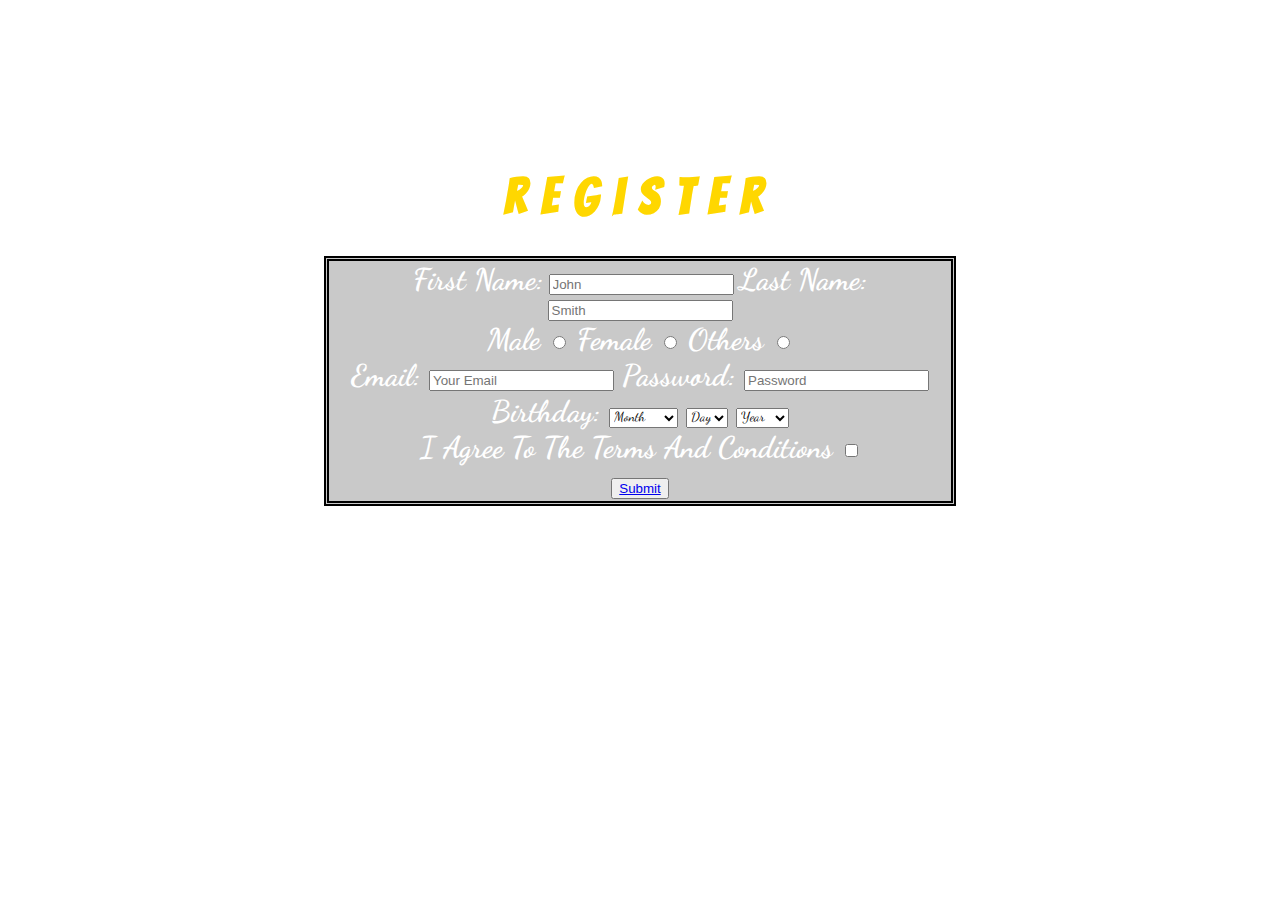
==== form/index.html @ c3101669 "Added thank you page" ====
<!DOCTYPE html>
<html>
<head>
	<title>Registration form</title>
	<!-- <link rel="stylesheet" type="text/css" href="https://maxcdn.bootstrapcdn.com/bootstrap/3.3.7/css/bootstrap.min.css"> -->
	<link rel="stylesheet" type="text/css" href="style.css">
	<link href="https://fonts.googleapis.com/css2?family=Gamja+Flower&display=swap" rel="stylesheet">
	<!-- <link href="https://fonts.googleapis.com/css2?family=Bangers&display=swap" rel="stylesheet"> -->
	<link href="https://fonts.googleapis.com/css2?family=Bangers&family=Dancing+Script:wght@700&display=swap" rel="stylesheet">
</head>
<body>
<h1>Register</h1>
<form class="content">
	<label for="name1"><b>First Name:</b></label>
	<input id="name1" type="text" name="FirstName" placeholder="John" required="">
	<label for="name2"><b>Last Name:</b></label>
	<input id="name2" type="text" name="LastName" required="" placeholder="Smith">
	<br>
	<label> <b>Male</b>
		<input type="radio" name="Gender" value="M">
	</label>
	<label>
		<b>Female</b>
		<input type="radio" name="Gender" value="F">
	</label>
	<label>
		<b>Others</b>
		<input type="radio" name="Gender" value="Others">
	<br>
	
	<label for="Email"><b>Email:</b></label>
	<input id="Email" type="Email" name="emailid" required="" placeholder="Your Email" required="">
	<label for="pass"><b>Password:</b></label>
	<input type="Password" name="pass" id="pass" pattern=".{5,10}" required title="Password must be 5 to 10 charater" required="" placeholder="Password">
	<br>
	<label><b>Birthday:</b>
		
			<select name="Month">
				<option value="0">Month</option>
				<option value="Jan">January</option>
				<option value="Feb">Februrary</option>
				<option value="Mar">March</option>
				<option value="Apr">April</option>
			</select>
		
		
			<select name="day">
				<option value="0">Day</option>
				<option value="1">1</option>
				<option value="2">2</option>
				<option value="3">3</option>
				<option value="4">4</option>
			</select>
		
		
			<select name="year">
				<option value="0">Year</option>
				<option value="1998">1998</option>
				<option value="1999">1999</option>
				<option value="2000">2000</option>
				<option value="2001">2001</option>
			</select>
		
	
	<br>
	<label><b>I agree to the terms and conditions</b>
		<input type="checkbox" name="agree" value="True" required="">
	</label>
	<br>
	<button><a href="thanks.html">Submit</a></button>
	
</form>
</body>
</html>
---- form/style.css ----
label{
	color: #ffffff;
	font-family: 'Dancing Script', cursive;
	font-size: 30px;
}
h1{
	color: gold;
	font-family: 'Bangers', cursive;
	font-size: 50px;
	font-weight: 700;
	letter-spacing: 15px;

}
body{
	background: url(https://images.unsplash.com/photo-1529257414772-1960b7bea4eb?ixlib=rb-1.2.1&ixid=eyJhcHBfaWQiOjEyMDd9&auto=format&fit=crop&w=1050&q=80);
	background-position: center; 
	background-size: cover;
	background-repeat: no-repeat;
	text-align: center;
	padding-top: 10%;
	 
}
form{
	font-family: 'Dancing Script', cursive;
	font-size: 20px;
}

select {
	font-family: 'Dancing Script', cursive;
}
html{
	height: 100%;
}
.content{
	text-align: center;
	text-transform: capitalize;
	border: solid;
	border-color: black;
	border-style: double;
	border-width: 5px;
	border-spacing: 20px;
	margin-left: 25%;
	margin-right: 25%;
	background-color: rgba(148,148,148,0.5);
}
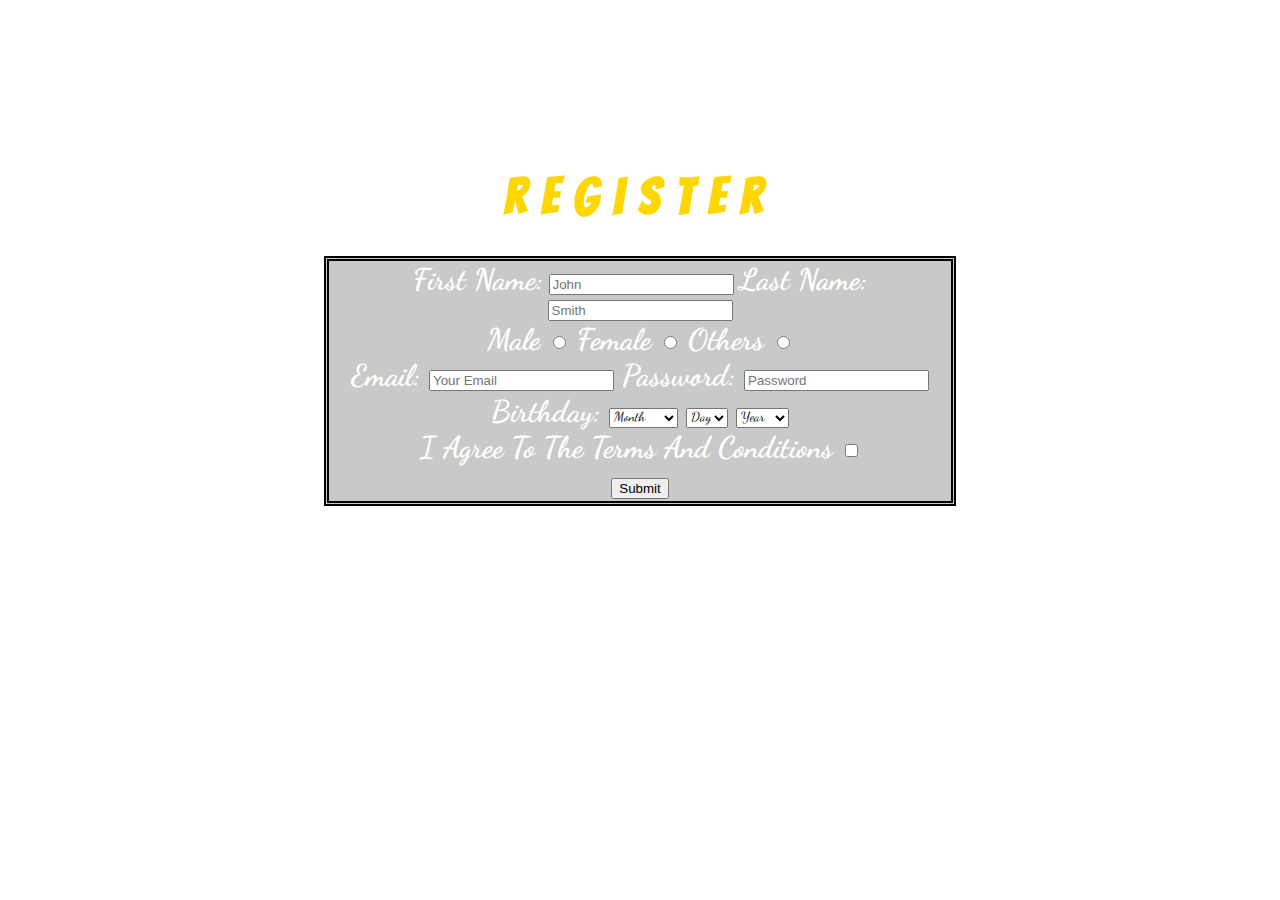
==== commit 41a0c9f4: "fixed buttonn validation" ====
--- a/form/index.html
+++ b/form/index.html
@@ -67,7 +67,7 @@
 		<input type="checkbox" name="agree" value="True" required="">
 	</label>
 	<br>
-	<button><a href="thanks.html">Submit</a></button>
+	<a href="thanks.html"><button>Submit</button></a>
 	
 </form>
 </body>
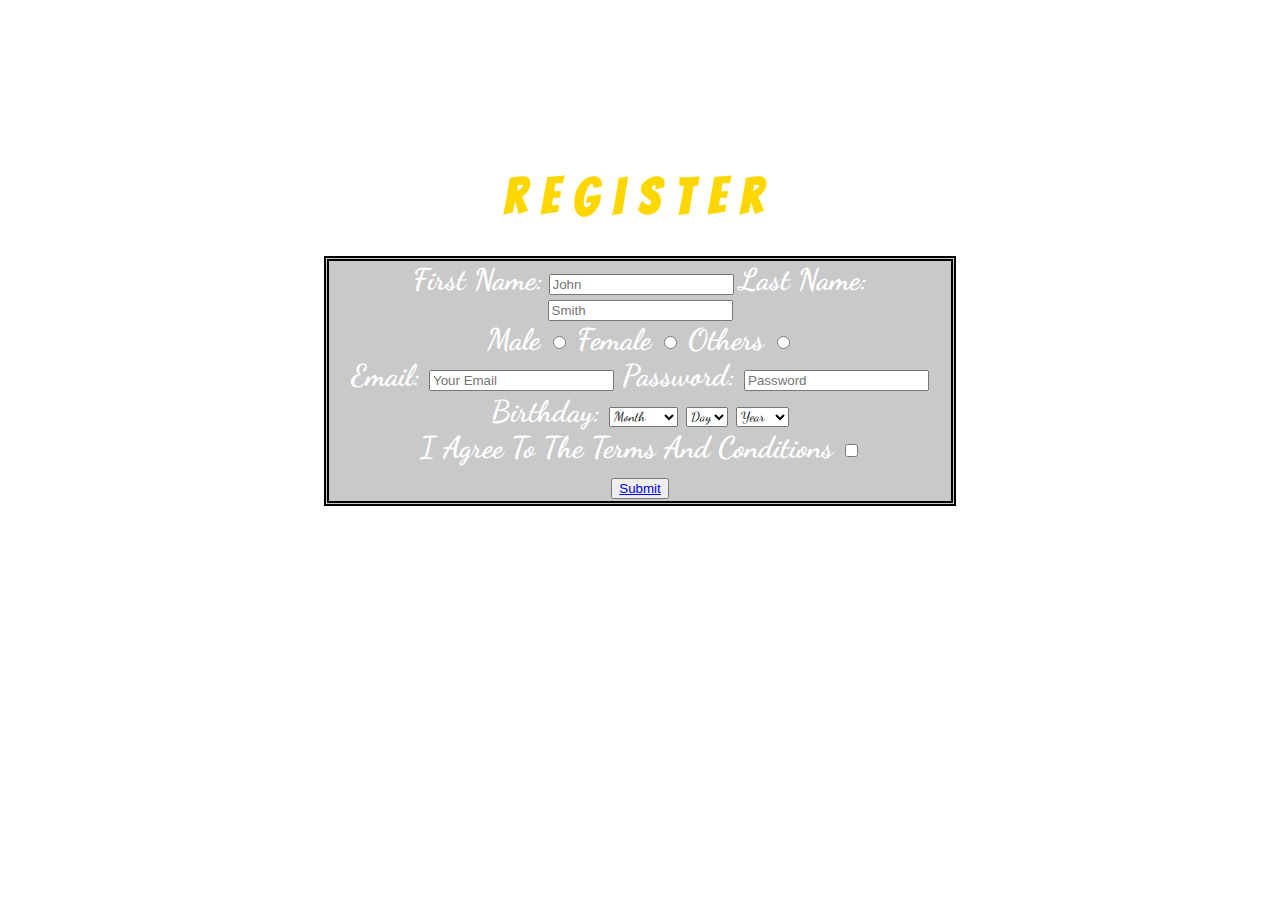
==== commit 299c9459: "Reversed the change in button" ====
--- a/form/index.html
+++ b/form/index.html
@@ -67,7 +67,7 @@
 		<input type="checkbox" name="agree" value="True" required="">
 	</label>
 	<br>
-	<a href="thanks.html"><button>Submit</button></a>
+	<button><a href="thanks.html">Submit</a></button>
 	
 </form>
 </body>
